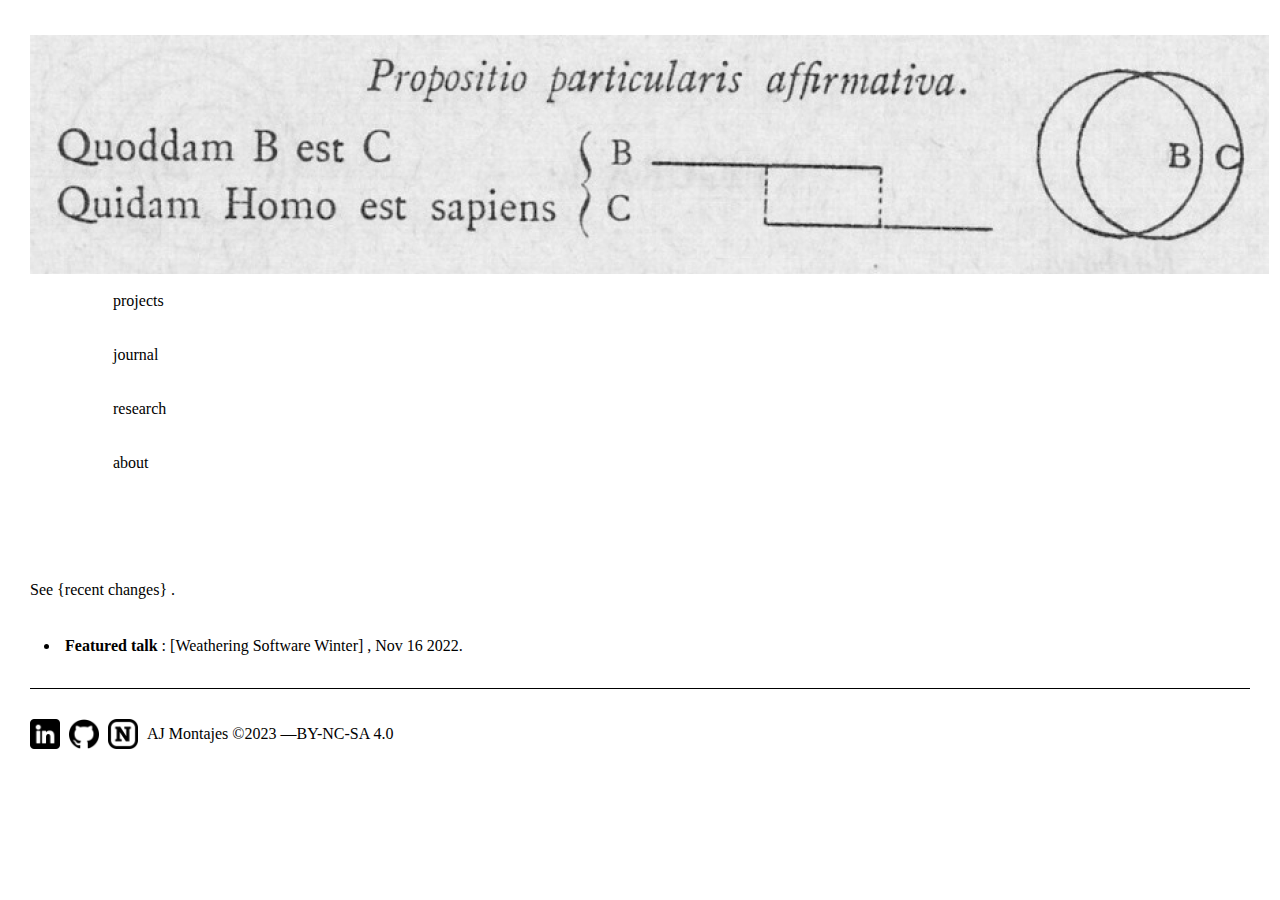
==== index.html @ 218f9b8d "Init site" ====
<!DOCTYPE html>
<html>
    <head>
        <meta charset="utf-8"/>
        <meta name="viewport" content="width=device-width, inital-scale=1"/>
        <link href="links/main.css" type="text/css" rel="stylesheet"/>
        <link href="media/icon/logo2.png" type="image/png" rel="shortcut icon"/>
        <title>coalesce &mdash;home</title>
    </head>
    <body>
        <header>
            <a href="home.html">
                <img alt="XXIIVV" src="media/icon/logo.png">
            </a>
        </header>
        <nav>
            <ul>
                <li>
                    <a href="projects.html">projects</a>
                </li>
                <li>
                    <a href="blog.html">journal</a>
                </li>
                <li>
                    <a href="research.html">research</a>
                </li>
                <li>
                    <a href="about.html">about</a>
                </li>
            </ul>
        </nav>
        <main>
            <h2>&nbsp;</h2>
                 
            <p>
                See <a href='now.html'>recent changes</a>
                .
            </p>
            <ul>
                <li>
                    <b>Featured talk</b>
                    : <a href='https://guide.handmade-seattle.com/c/2022/weathering-software-winter' target='_blank'>Weathering Software Winter</a>
                    , Nov 16 2022.
                </li>
            </ul>
            <ul></ul>
        </main>
        <footer>
            <a href="https://www.linkedin.com/in/anthony-joseph-montajes-034092201/?originalSubdomain=hk" target="_blank">
                <img src="media/icon/linkedin.png" alt="LinkedIn"/>
            </a>
            <a href="https://github.com/montajesaj1" target="_blank">
                <img src="media/icon/github.png" alt="Github"/>
            </a>
            <a href="https://thegrandplan.notion.site/skewl-2e726708d5ff4461a6bde1e9b2908c08" target="_blank">
                <img src="media/icon/letter-n.png" alt="Notion"/>
            </a>
            <span>
                <a href="devine_lu_linvega.html">AJ Montajes</a>
                &copy;2023 &mdash;<a href="about.html#license">BY-NC-SA 4.0</a>
            </span>
        </footer>
    </body>
</html>
---- links/main.css ----
* { margin:0;padding:0;box-sizing:border-box;text-decoration:none;color:#000 }
body { padding:30px;font-family:serif;font-size:16px }
body > *, body > * > *, main figure > *, main figure > div > *, main p { margin-bottom:30px }
body a.self, body a.parent { font-style:italic }
body a:hover, main a:hover > * { background-color:#D3D3D3;color:#000;text-decoration:none ; font-style:italic}
table td, table th { vertical-align:top;padding:2.5px 5px;text-align:left }
table td > pre, table th > pre { background:none;padding:0;margin:0 }
header { float:left;margin:5px 30px 0 0;min-height:90px }
header img { display:block }
nav { margin:0 0 30px }
nav ul { padding:0;margin:0 45px 30px 0;float:left }
nav ul li { list-style-type:none;white-space:pre }
nav ul li a { padding:0px 3px}
main { max-width:624px;clear:both }
main a:before { content:"{" }
main a:after { content:"}" }
main a[target="_blank"]:before { content:"[" }
main a[target="_blank"]:after { content:"]" }
main article { border-left:5px solid #efefef;padding-left:25px;clear:both }
main cite { display:block;clear:both;margin-bottom:30px }
main cite:before { content:"— " }
main > figure:first-child img:first-child { margin-left:-30px;max-width:calc(100vw - 15px);width:800px }
main iframe { width:100% }
main h1, main h2, main h3, main h4, main h5, main figure figcaption { max-width:400px }
main ul, main ol { margin:0 30px 30px 30px }
main ul ul { margin-bottom:0 }
main ul li, main ol li { line-height:25px;padding:0px 5px }
main p { line-height:160% }
main ::selection { background-color:#72dec2;color:#000;text-decoration:none }
main q { font-family:serif;font-size:18px;font-style:italic;display:block;max-width:400px }
main img, main svg { max-width:100%;display:block;margin:0 0 30px }
main pre { overflow:auto;background:#efefef;padding:10px;font-size:80%;margin-bottom:30px }
main pre code { color:#777 }
main code { white-space:pre }
main hr { clear:both }
main kbd { color:black;font-size:12px;display:inline-block;padding:2px 5px;font-weight:bold;border-radius:4px;margin-bottom:1px;line-height:16px;border:2px solid #000;background:white;vertical-align:middle }
footer { border-top:1.5px solid;padding:30px 0 0 0;line-height:30px;clear:both }
footer > * { display:inline-block;margin-right:5px }
footer img { margin:0 0 -10px 0;width:30px }
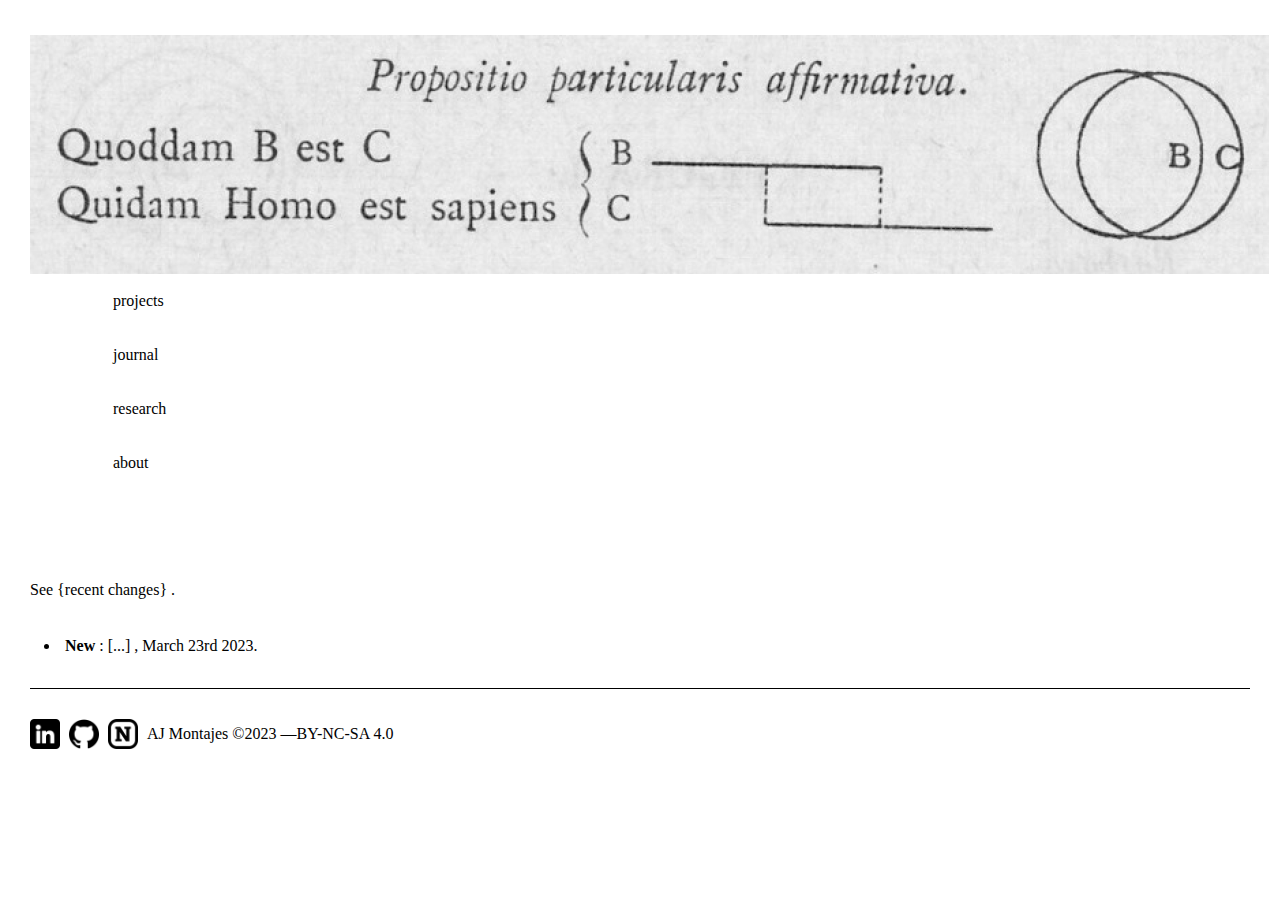
==== commit 8556c399: "Update content" ====
--- a/index.html
+++ b/index.html
@@ -38,9 +38,9 @@
             </p>
             <ul>
                 <li>
-                    <b>Featured talk</b>
-                    : <a href='https://guide.handmade-seattle.com/c/2022/weathering-software-winter' target='_blank'>Weathering Software Winter</a>
-                    , Nov 16 2022.
+                    <b>New</b>
+                    : <a href='https://guide.handmade-seattle.com/c/2022/weathering-software-winter' target='_blank'>...</a>
+                    , March 23rd 2023.
                 </li>
             </ul>
             <ul></ul>
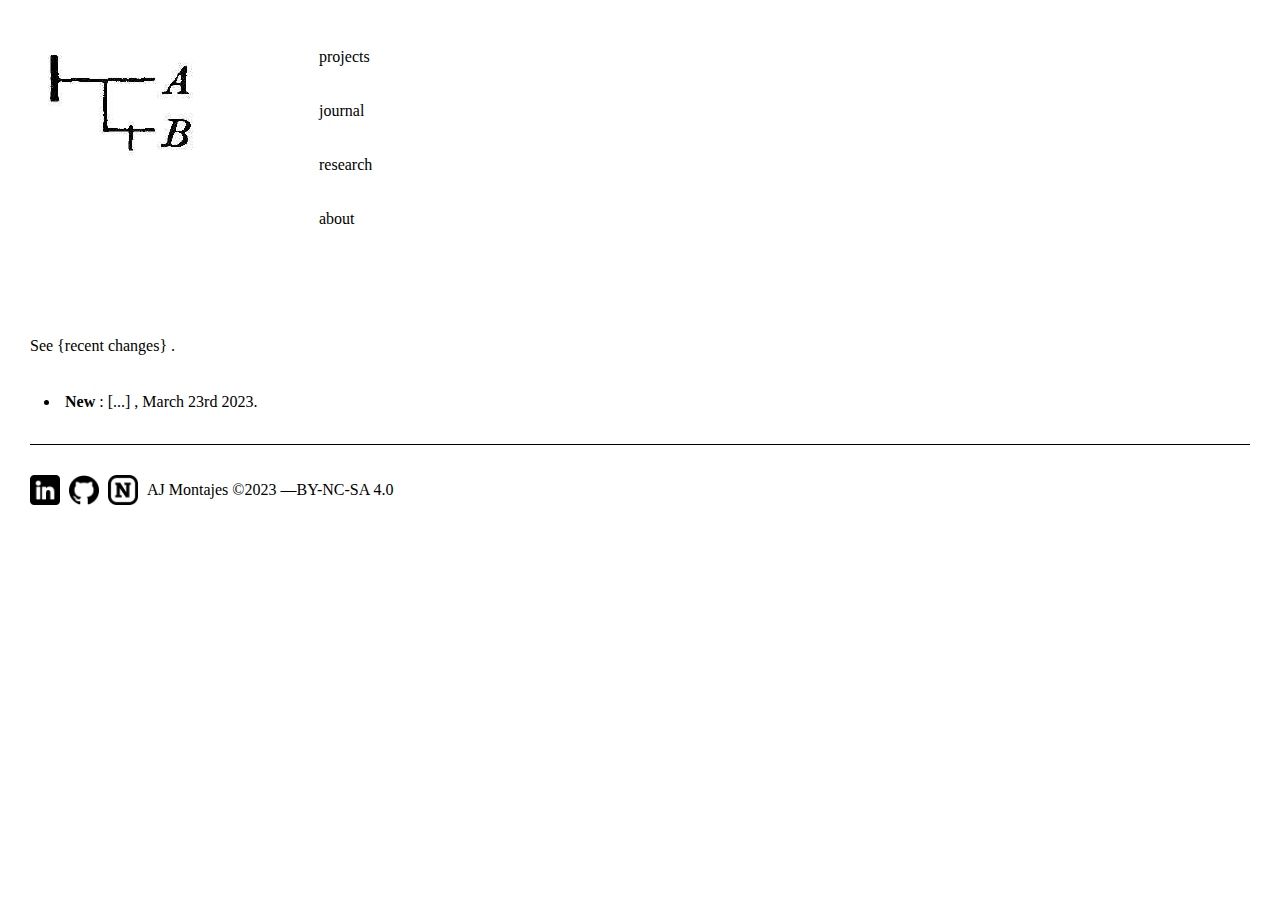
==== commit 7d7df666: "New logo + refactored template" ====
--- a/index.html
+++ b/index.html
@@ -10,7 +10,7 @@
     <body>
         <header>
             <a href="home.html">
-                <img alt="XXIIVV" src="media/icon/logo.png">
+                <img alt="XXIIVV" src="media/icon/real-logo.png">
             </a>
         </header>
         <nav>
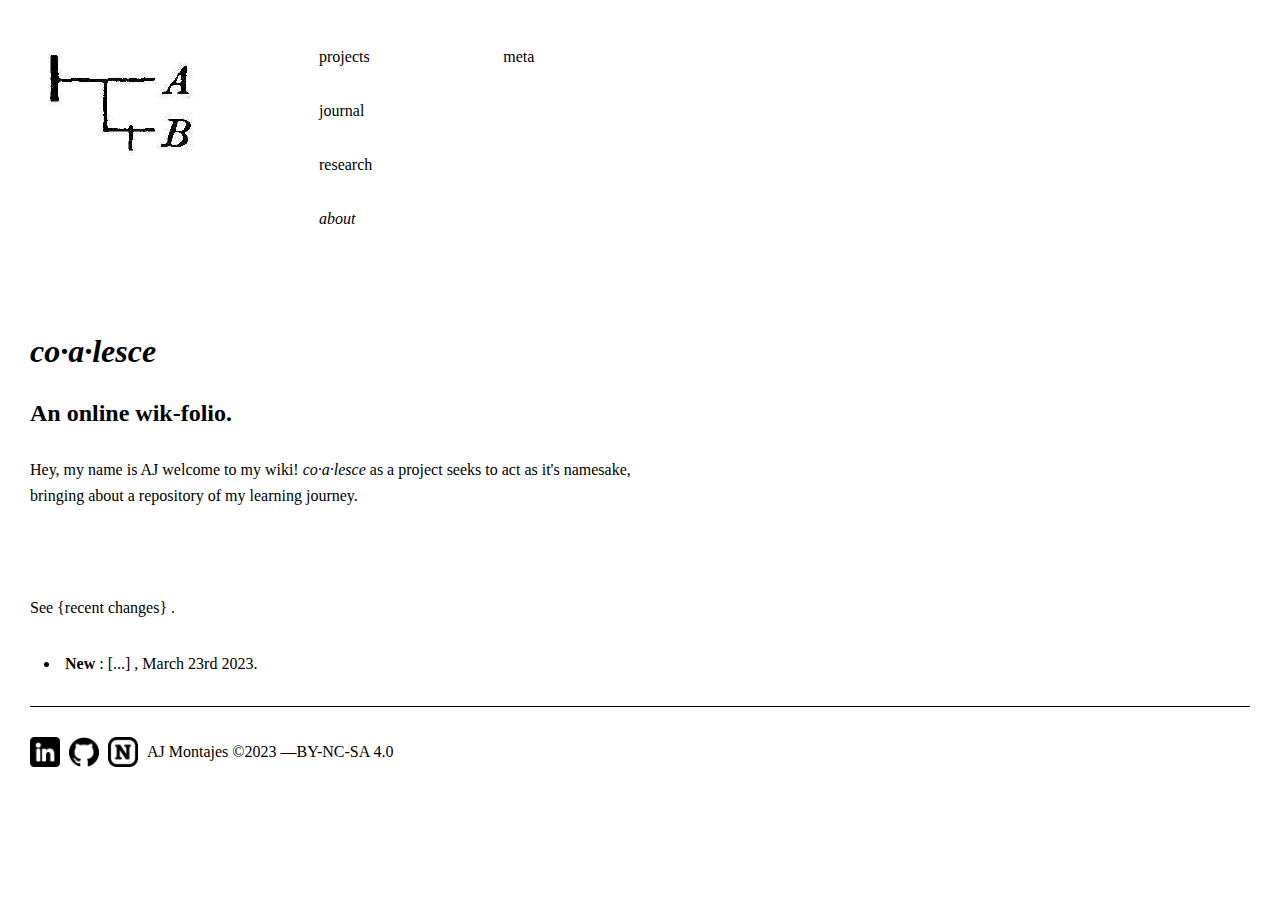
==== commit 6309be1a: "New index" ====
--- a/index.html
+++ b/index.html
@@ -5,7 +5,7 @@
         <meta name="viewport" content="width=device-width, inital-scale=1"/>
         <link href="links/main.css" type="text/css" rel="stylesheet"/>
         <link href="media/icon/logo2.png" type="image/png" rel="shortcut icon"/>
-        <title>coalesce &mdash;home</title>
+        <title>co·a·lesce &mdash;about</title>
     </head>
     <body>
         <header>
@@ -25,11 +25,27 @@
                     <a href="research.html">research</a>
                 </li>
                 <li>
-                    <a href="about.html">about</a>
+                    <a href="index.html"><em>about</em></a>
+                </li>
+            </ul>
+            <ul>
+                <li>
+                    <a href="meta.html"">meta</a>
                 </li>
             </ul>
         </nav>
+
+        
         <main>
+            <h2>&nbsp;</h2>
+            <h1><em>co·a·lesce</em></h1>
+            <h2>An online wik-folio.</h2>
+            
+
+            <p>Hey, my name is <bold>AJ</bold> welcome to my wiki! <em>co·a·lesce</em> as a project seeks to act as it's namesake, bringing about
+            a repository of my learning journey. </p>
+            
+            <ul></ul>
             <h2>&nbsp;</h2>
                  
             <p>
--- a/links/main.css
+++ b/links/main.css
@@ -36,4 +36,67 @@
 main kbd { color:black;font-size:12px;display:inline-block;padding:2px 5px;font-weight:bold;border-radius:4px;margin-bottom:1px;line-height:16px;border:2px solid #000;background:white;vertical-align:middle }
 footer { border-top:1.5px solid;padding:30px 0 0 0;line-height:30px;clear:both }
 footer > * { display:inline-block;margin-right:5px }
-footer img { margin:0 0 -10px 0;width:30px } +footer img { margin:0 0 -10px 0;width:30px } 
+
+/* Center definitions (most useful for display equations) */
+dl dd {
+    text-align: center;
+  }
+  
+  /* Theorem */
+  .theorem {
+    counter-increment: theorem;
+    display: block;
+    margin: 12px 0;
+    font-style: italic;
+  }
+  .theorem::before {
+    content: 'Theorem ' counter(theorem) '. ';
+    font-weight: bold;
+    font-style: normal;
+  }
+  
+  /* Lemma */
+  .lemma {
+    counter-increment: theorem;
+    display: block;
+    margin: 12px 0;
+    font-style: italic;
+  }
+  .lemma::before {
+    content: 'Lemma ' counter(theorem) '. ';
+    font-weight: bold;
+    font-style: normal;
+  }
+  
+  /* Proof */
+  .proof {
+    display: block;
+    margin: 12px 0;
+    font-style: normal;
+    position: relative;
+  }
+  .proof::before {
+    content: 'Proof. ' attr(title);
+    font-style: italic;
+  }
+  .proof:after {
+    content: '◾️';
+    filter: var(--proof-symbol-filter);
+    position: absolute;
+    right: -12px;
+    bottom: -2px;
+  }
+  
+  /* Definition */
+  .definition {
+    counter-increment: definition;
+    display: block;
+    margin: 12px 0;
+    font-style: normal;
+  }
+  .definition::before {
+    content: 'Definition ' counter(definition) '. ';
+    font-weight: bold;
+    font-style: normal;
+  }